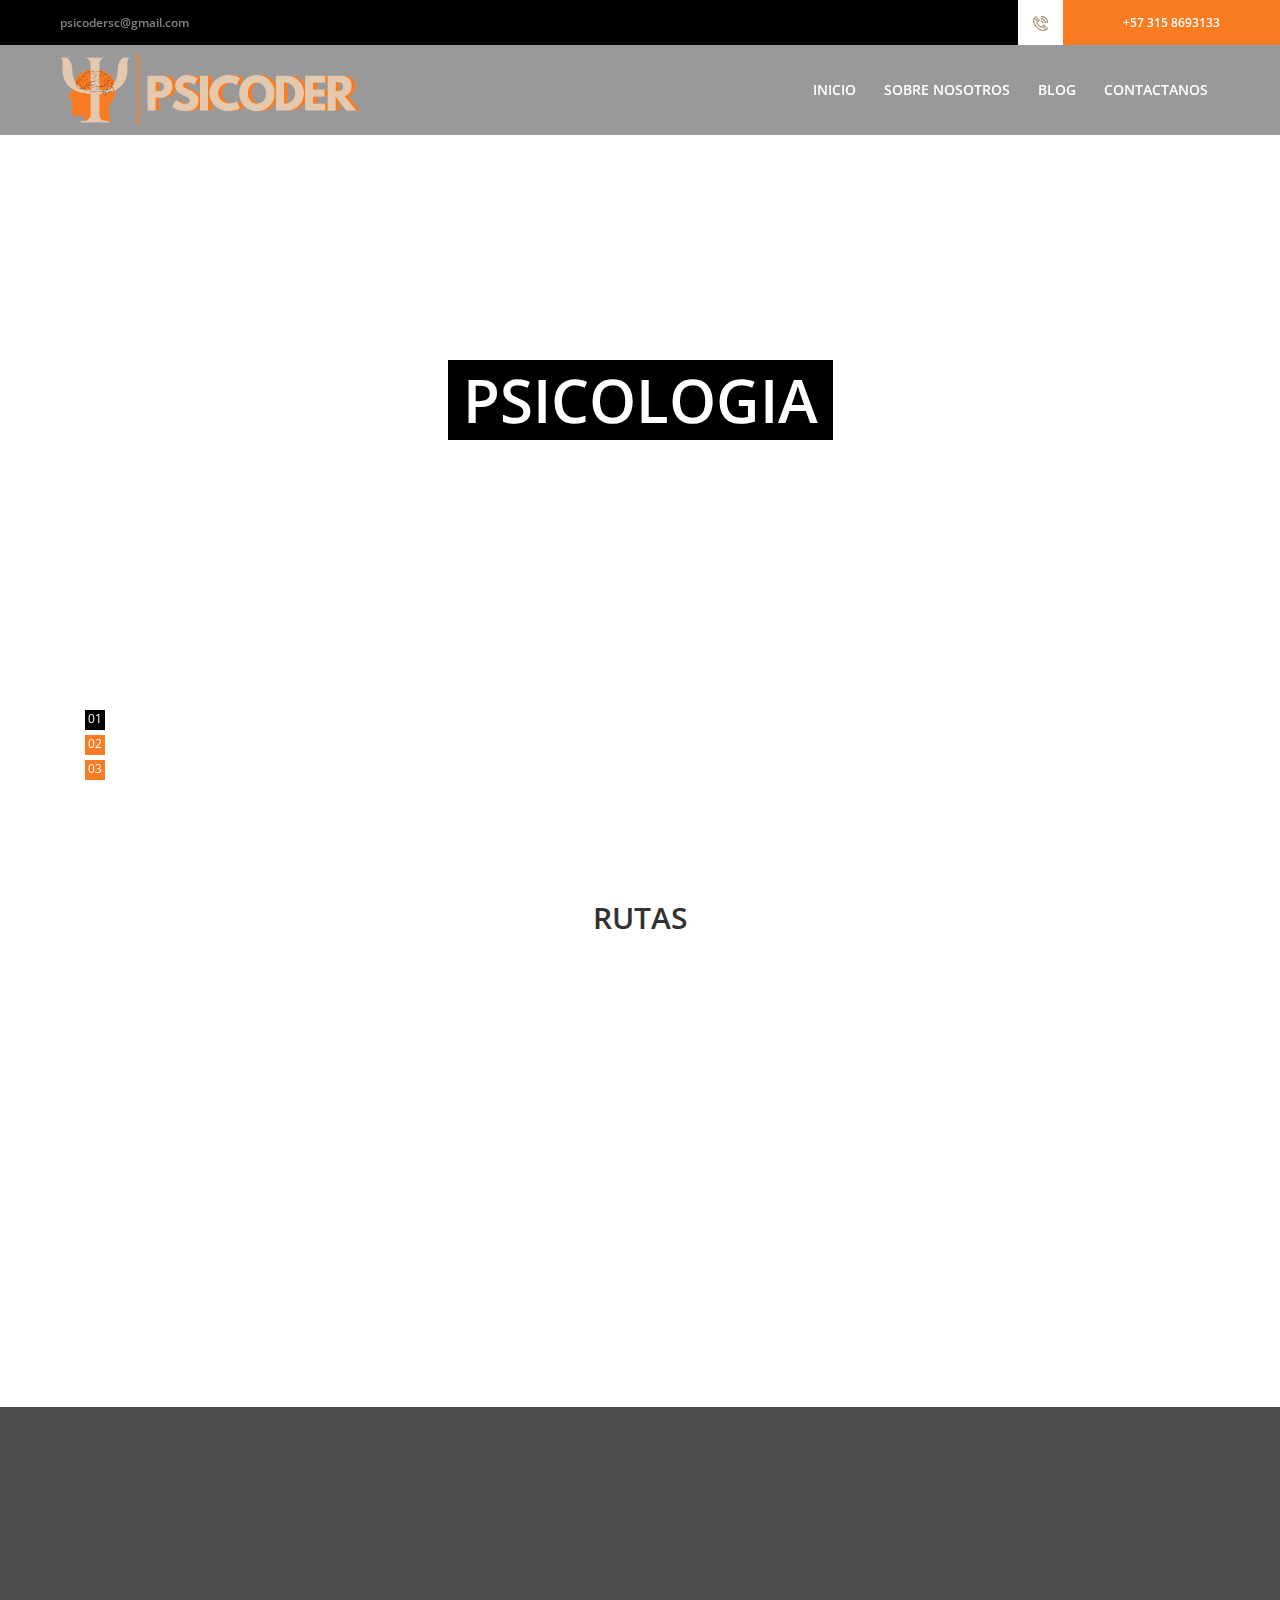
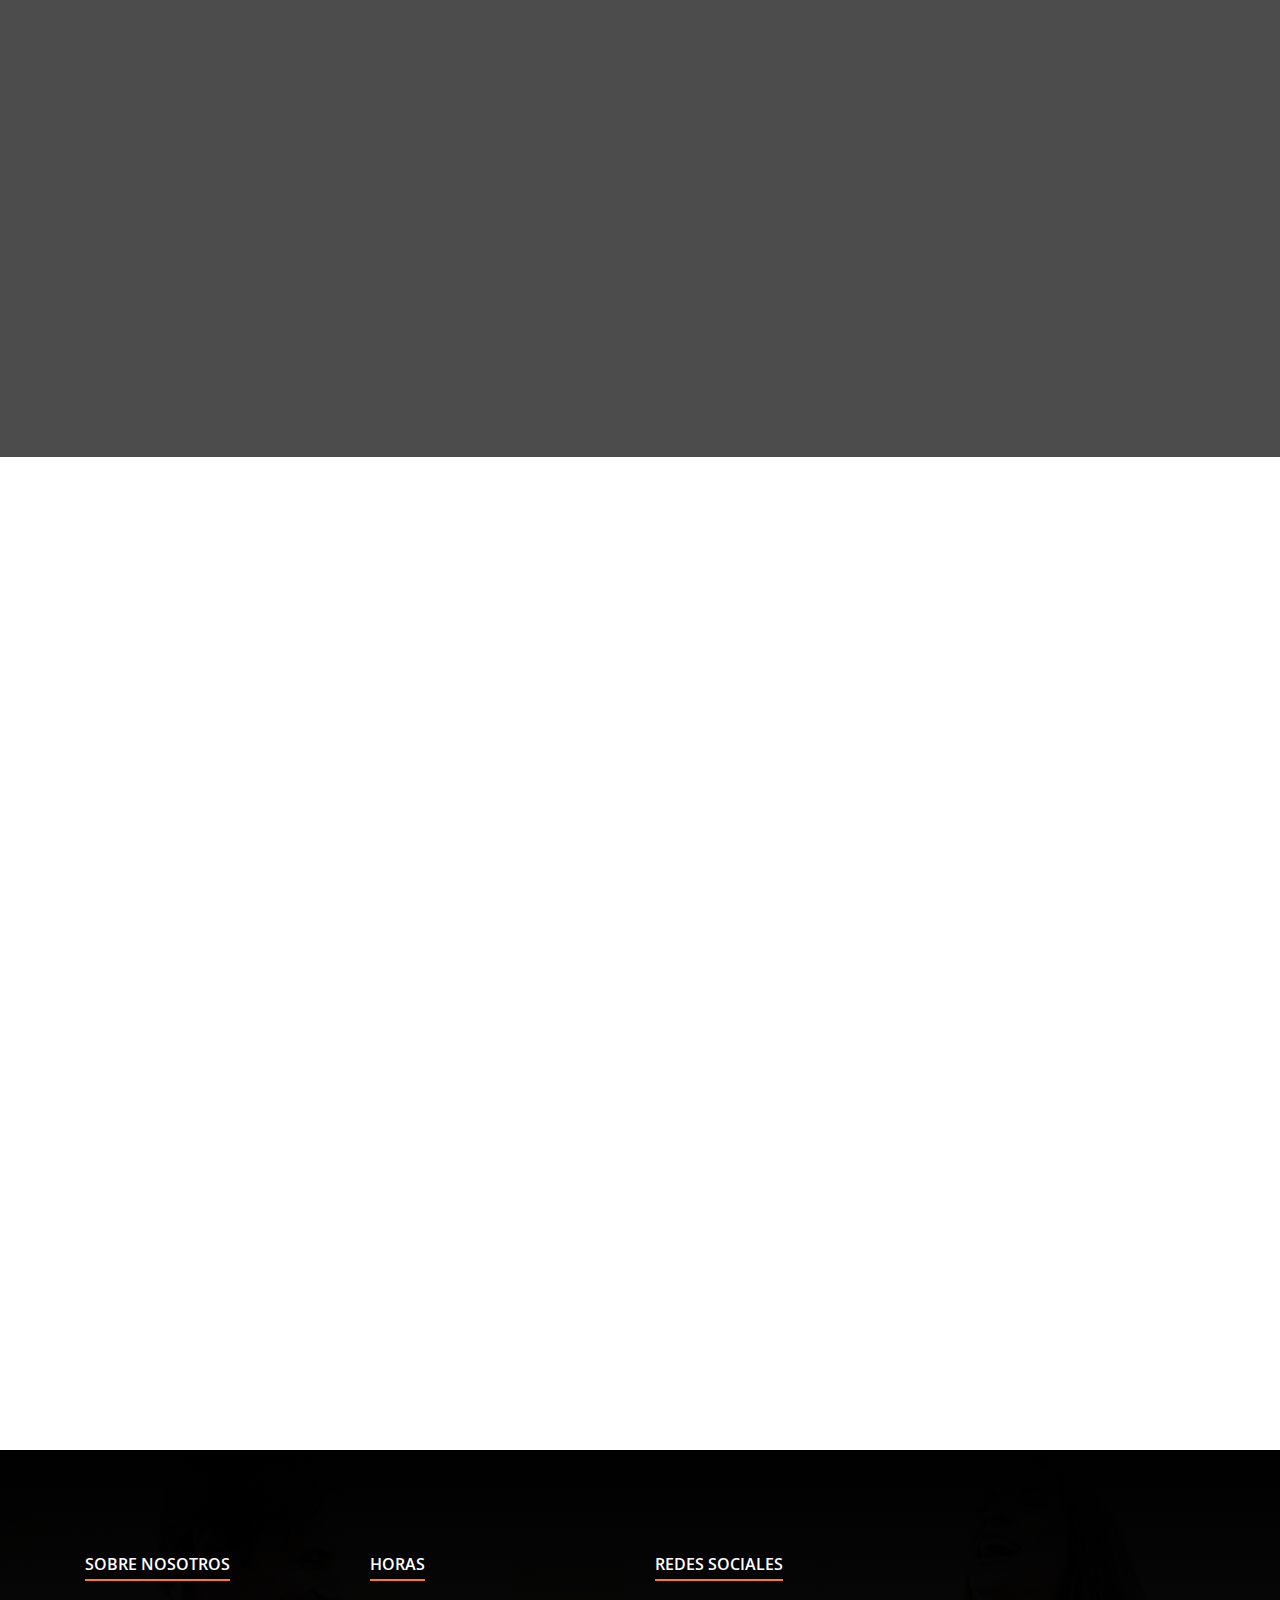
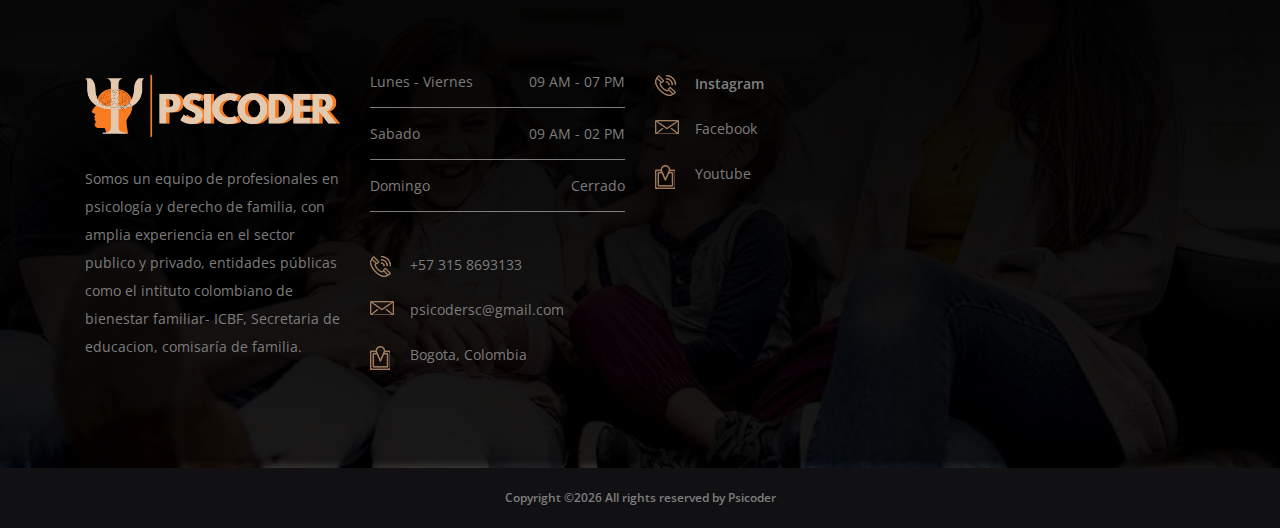
==== index.html @ b99d72e1 "3commit" ====
<!DOCTYPE html>
<html lang="en">

<head>
    <meta charset="UTF-8">
    <meta name="description" content="">
    <meta http-equiv="X-UA-Compatible" content="IE=edge">
    <meta name="viewport" content="width=device-width, initial-scale=1, shrink-to-fit=no">
    <!-- The above 4 meta tags *must* come first in the head; any other head content must come *after* these tags -->

    <!-- Title  -->
    <title>Psicoder | Home</title>

    <!-- Favicon  -->
    <link rel="icon" href="img/core-img/favicon.ico">

    <!-- Style CSS -->
    <link rel="stylesheet" href="style.css">

</head>

<body >
    <!-- Preloader -->
    <div id="preloader">
        <div class="south-load"></div>
    </div>

    <!-- ##### Header Area Start ##### -->
    <header class="header-area">

        <!-- Top Header Area -->
        <div class="top-header-area">
            <div class="h-100 d-md-flex justify-content-between align-items-center">
                <div class="email-address">
                    <a href="mailto:psicodersc@gmail.com">psicodersc@gmail.com</a>
                </div>
                <div class="phone-number d-flex">
                    <div class="icon">
                        <img src="img/icons/phone-call.png" alt="">
                    </div>
                    <div class="number">
                        <a href="tel:+57 315 8693133 ">+57 315 8693133 </a>
                    </div>
                </div>
            </div>
        </div>

        <!-- Main Header Area -->
        <div class="main-header-area" id="stickyHeader">
            <div class="classy-nav-container breakpoint-off">
                <!-- Classy Menu -->
                <nav class="classy-navbar justify-content-between" id="southNav">

                    <!-- Logo -->
                    <a class="nav-brand" href="index.html"><img src="img/core-img/logo.png" width="300" height="300" alt=""></a>
               
                    <!-- Navbar Toggler -->
                    <div class="classy-navbar-toggler">
                        <span class="navbarToggler"><span></span><span></span><span></span></span>
                    </div>

                    <!-- Menu -->
                    <div class="classy-menu">

                        <!-- close btn -->
                        <div class="classycloseIcon">
                            <div class="cross-wrap"><span class="top"></span><span class="bottom"></span></div>
                        </div>

                        <!-- Nav Start -->
                        <div class="classynav">
                            <ul>
                                <li><a href="index.html">Inicio</a></li>
                             <!--   <li><a href="#">Pages</a>
                                    <ul class="dropdown">
                                        <li><a href="index.html">Home</a></li>
                                        <li><a href="about-us.html">About Us</a></li>
                                        <li><a href="#">Listings</a>
                                            <ul class="dropdown">
                                                <li><a href="listings.html">Listings</a></li>
                                                <li><a href="single-listings.html">Single Listings</a></li>
                                            </ul>
                                        </li>
                                        <li><a href="#">Blog</a>
                                            <ul class="dropdown">
                                                <li><a href="blog.html">Blog</a></li>
                                                <li><a href="single-blog.html">Single Blog</a></li>
                                            </ul>
                                        </li>
                                        <li><a href="contact.html">Contact</a></li>
                                        <li><a href="elements.html">Elements</a></li>
                                    </ul>
                                </li>-->
                                <li><a href="about-us.html">Sobre Nosotros</a></li>
                               
                                <li><a href="blog.html">Blog</a></li>
                             <!-- <li><a href="#">Mega Menu</a>
                                    <div class="megamenu">
                                        <ul class="single-mega cn-col-4">
                                            <li class="title">Headline 1</li>
                                            <li><a href="#">Mega Menu Item 1</a></li>
                                            <li><a href="#">Mega Menu Item 2</a></li>
                                            <li><a href="#">Mega Menu Item 3</a></li>
                                            <li><a href="#">Mega Menu Item 4</a></li>
                                            <li><a href="#">Mega Menu Item 5</a></li>
                                        </ul>
                                        <ul class="single-mega cn-col-4">
                                            <li class="title">Headline 2</li>
                                            <li><a href="#">Mega Menu Item 1</a></li>
                                            <li><a href="#">Mega Menu Item 2</a></li>
                                            <li><a href="#">Mega Menu Item 3</a></li>
                                            <li><a href="#">Mega Menu Item 4</a></li>
                                            <li><a href="#">Mega Menu Item 5</a></li>
                                        </ul>
                                        <ul class="single-mega cn-col-4">
                                            <li class="title">Headline 3</li>
                                            <li><a href="#">Mega Menu Item 1</a></li>
                                            <li><a href="#">Mega Menu Item 2</a></li>
                                            <li><a href="#">Mega Menu Item 3</a></li>
                                            <li><a href="#">Mega Menu Item 4</a></li>
                                            <li><a href="#">Mega Menu Item 5</a></li>
                                        </ul>
                                        <ul class="single-mega cn-col-4">
                                            <li class="title">Headline 4</li>
                                            <li><a href="#">Mega Menu Item 1</a></li>
                                            <li><a href="#">Mega Menu Item 2</a></li>
                                            <li><a href="#">Mega Menu Item 3</a></li>
                                            <li><a href="#">Mega Menu Item 4</a></li>
                                            <li><a href="#">Mega Menu Item 5</a></li>
                                        </ul>
                                    </div>
                                </li>-->
                                <li><a href="contact.html">Contactanos</a></li>
                                
           
                            </ul>

                          
    </header>
    <!-- ##### Header Area End ##### -->

    <!-- ##### Hero Area Start ##### -->
    <section class="hero-area">
        <div class="hero-slides owl-carousel">
            <!-- Single Hero Slide -->
            <div class="single-hero-slide bg-img" style="background-image: url(img/bg-img/hero1.JPG);">
                <div class="container h-100">
                    <div class="row h-100 align-items-center">
                        <div class="col-12">
                            <div class="hero-slides-content">
                                <h2 data-animation="fadeInUp" data-delay="100ms" >PSICOLOGIA</h2>
                            </div>
                        </div>
                    </div>
                </div>
            </div>
            <!-- Single Hero Slide -->
            <div class="single-hero-slide bg-img" style="background-image: url(img/bg-img/hero2.JPG);">
                <div class="container h-100">
                    <div class="row h-100 align-items-center">
                        <div class="col-12">
                            <div class="hero-slides-content">
                                <h2 data-animation="fadeInUp" data-delay="100ms">DERECHO DE FAMILIA</h2>
                            </div>
                        </div>
                    </div>
                </div>
            </div>
            <!-- Single Hero Slide -->
            <div class="single-hero-slide bg-img" style="background-image: url(img/bg-img/hero3.JPG);">
                <div class="container h-100">
                    <div class="row h-100 align-items-center">
                        <div class="col-12">
                            <div class="hero-slides-content">
                                <h2 data-animation="fadeInUp" data-delay="100ms">ORIENTACION EN RUTAS DE ATENCION Y PREVENCION DE VIOLENCIAS</h2>
                            </div>
                        </div>
                    </div>
                </div>
            </div>
        </div>
    </section>
    <!-- ##### Hero Area End ##### -->



    <!-- ##### Featured Properties Area Start ##### -->
    <section class="featured-properties-area section-padding-100-50">
  <div class="container">
    <div class="row">
      <div class="col-12">
        <div class="section-heading text-center wow fadeInUp">
          <h2>Rutas</h2>
          <p class="wow fadeInUp" data-wow-delay="450ms">La psicología entra en nuestras vidas para brindar apoyo y comprensión en momentos cruciales. A través de enfoques especializados, trabajamos para fortalecer la resiliencia emocional, promover relaciones saludables y proporcionar herramientas que empoderen a individuos y familias. Contamos con profesionales dedicados a la prevención y atención de situaciones adversas, tales como.</p>
        </div>
      </div>
    </div>
    <div class="row justify-content-center">
      <!-- Sección de Títulos e Imágenes -->
      <div class="col-md-2">
        <div class="title-with-image wow fadeInUp" data-wow-delay="500ms">
          <img src="img/bg-img/1.png" alt="Autoestima" class="img-fluid rounded-circle">
          <p class="wow fadeInUp text-center mt-3">Autoestima</p>
        </div>
      </div>

      <div class="col-md-2">
        <div class="title-with-image wow fadeInUp" data-wow-delay="600ms">
          <img src="img/bg-img/2.png" alt="Dependencia Emocional" class="img-fluid rounded-circle">
          <p class="wow fadeInUp text-center mt-3">Dependencia Emocional</p>
        </div>
      </div>

      <div class="col-md-2">
        <div class="title-with-image wow fadeInUp" data-wow-delay="700ms">
          <img src="img/bg-img/3.png" alt="Relaciones Tóxicas" class="img-fluid rounded-circle">
          <p class="wow fadeInUp text-center mt-3">Relaciones Tóxicas</p>
        </div>
      </div>

      <div class="col-md-2">
        <div class="title-with-image wow fadeInUp" data-wow-delay="800ms">
          <img src="img/bg-img/4.png" alt="Terapia Sexual y de Pareja" class="img-fluid rounded-circle">
          <p class="wow fadeInUp text-center mt-3">Terapia Sexual y de Pareja</p>
        </div>
      </div>

      <div class="col-md-2">
        <div class="title-with-image wow fadeInUp" data-wow-delay="900ms">
          <img src="img/bg-img/5.png" alt="Salud Mental y Bienestar" class="img-fluid rounded-circle">
          <p class="wow fadeInUp text-center mt-3">Salud Mental y Bienestar</p>
        </div>
      </div>
    </div>
  </div>
</section>



    <!-- ##### Featured Properties Area End ##### -->

    <!-- ##### Call To Action Area Start ##### -->
    <section class="call-to-action-area bg-fixed bg-overlay-black" style="background-image: url(img/bg-img/cta.JPG)">
        <div class="container h-100">
            <div class="row align-items-center h-100">
                <div class="col-12">
                    <div class="cta-content text-center">
                        <h2 class="wow fadeInUp" data-wow-delay="300ms">TU SALUD MENTAL Y BIENESTAR INTEGRAL NUESTRA PRIORIDAD.</h2>
                        <h6 class="wow fadeInUp" data-wow-delay="400ms">Divulgamos información sobre temas de psicología, salud mental y programas sociales que brinden apoyo a población en condicion de vulnerabilidad    
.</h6>
                        <a href="contact.html" class="btn south-btn mt-50 wow fadeInUp" data-wow-delay="500ms">Aparta tu Cita</a>
                    </div>
                </div>
            </div>
        </div>
    </section>
    
    <!-- ##### Call To Action Area End ##### -->

    <!-- ##### Testimonials Area Start ##### -->
    <section class="south-testimonials-area section-padding-100">
        <div class="container">
            <div class="row">
                <div class="col-12">
                    <div class="section-heading wow fadeInUp" data-wow-delay="250ms">
                        <h2>Historias de Transformación: Testimonios de Nuestros Clientes</h2>
                        <p>En esta sección, queremos compartir contigo algunas de las poderosas historias de transformación que hemos tenido el privilegio de presenciar en nuestro camino hacia el bienestar emocional y mental. Cada testimonio representa un viaje único, marcado por la resiliencia y la determinación de individuos que se embarcaron en un proceso de crecimiento personal y sanación con nosotros.</p>
                    </div>
                </div>
            </div>

            <div class="row">
                <div class="col-12">
                    <div class="testimonials-slides owl-carousel wow fadeInUp" data-wow-delay="500ms">

                        <!-- Single Testimonial Slide -->
                        <div class="single-testimonial-slide text-center">
                            <h5>mi superacion</h5>
                            <p>"Mi experiencia con el equipo de psicología ha sido realmente transformadora. Desde el primer día, sentí una conexión genuina y una comprensión profunda de mis desafíos. A través de las sesiones, he aprendido herramientas prácticas para gestionar mi ansiedad y mejorar mi autoestima. Gracias a su apoyo, ahora me siento más fuerte y capaz de enfrentar cualquier obstáculo que se presente en mi camino. Recomiendo encarecidamente sus servicios a cualquiera que esté buscando un cambio positivo en su vida."

</p>

                            <div class="testimonial-author-info">
                                <img src="img/blog-img/c-1.jpg" alt="">
                                <p>María Sánchez, <span>32</span></p>
                            </div>
                        </div>


                        <!-- Single Testimonial Slide -->
                        <div class="single-testimonial-slide text-center">
                            <h5>seguridad en psicoder</h5>
                            <p>"Encontré en este equipo de psicología un espacio seguro donde pude explorar mis preocupaciones más profundas. Su enfoque cálido y profesional me hizo sentir comprendido y apoyado desde el principio. A través de su orientación, he aprendido a manejar el estrés laboral y a mejorar mi comunicación en el entorno profesional. Estoy agradecido por haber tomado la decisión de buscar ayuda y por haber encontrado a un equipo tan competente y empático."</p>

                            <div class="testimonial-author-info">
                            <img src="img/blog-img/c-2.jpg" alt="">
                                <p>Daniel restrepo, <span>23</span></p>
                            </div>
                        </div>


                        <!-- Single Testimonial Slide -->
                        <div class="single-testimonial-slide text-center">
                            <h5>cambio de vida</h5>
                            <p>"Iniciar este proceso con el equipo de psicología ha sido una de las mejores decisiones que he tomado en mi vida. Me sentí escuchada y comprendida desde el primer momento. A través de las sesiones, he ganado una perspectiva más clara de mis objetivos y he aprendido a gestionar mis emociones de manera más saludable. Ahora me siento más segura y preparada para enfrentar los desafíos que se avecinan en mi vida académica y personal. ¡Gracias por su increíble apoyo y orientación!"</p>

                            <div class="testimonial-author-info">
                            <img src="img/blog-img/c-3.jpg" alt="">
                                <p>Raul Gómez, <span>19</span></p>
                        </div>
                        
                    </div>
                </div>
            </div>
        </div>
    </section>
    <!-- ##### Editor Area End ##### -->

    <footer class="footer-area section-padding-100-0 bg-img gradient-background-overlay" style="background-image: url(img/bg-img/cta.jpg);">
        <!-- Main Footer Area -->
        <div class="main-footer-area">
            <div class="container">
                <div class="row">

                    <!-- Single Footer Widget -->
                    <div class="col-12 col-sm-6 col-xl-3">
                        <div class="footer-widget-area mb-100">
                            <!-- Widget Title -->
                            <div class="widget-title">
                                <h6>Sobre Nosotros</h6>
                            </div>

                            <div class="footer-logo my-4">
                                <img src="img/core-img/logo.png" alt="">
                            </div>
                            <p>Somos un equipo de profesionales  en psicología y derecho de familia, con amplia experiencia en el sector publico y privado, entidades públicas como el intituto colombiano de bienestar familiar- ICBF, Secretaria de educacion, comisaría de familia.  
</p>
                        </div>
                    </div>

                    <!-- Single Footer Widget -->
                    <div class="col-12 col-sm-6 col-xl-3">
                        <div class="footer-widget-area mb-100">
                            <!-- Widget Title -->
                            <div class="widget-title">
                                <h6>Horas</h6>
                            </div>
                            <!-- Office Hours -->
                            <div class="weekly-office-hours">
                                <ul>
                                    <li class="d-flex align-items-center justify-content-between"><span>Lunes - Viernes</span> <span>09 AM - 07 PM</span></li>
                                    <li class="d-flex align-items-center justify-content-between"><span>Sabado</span> <span>09 AM - 02 PM</span></li>
                                    <li class="d-flex align-items-center justify-content-between"><span>Domingo</span> <span>Cerrado</span></li>
                                </ul>
                            </div>
                            <!-- Address -->
                            <div class="address">
                                <h6><img src="img/icons/phone-call.png" alt=""> +57 315 8693133</h6>
                                <h6><img src="img/icons/envelope.png" alt="">psicodersc@gmail.com</h6>
                                <h6><img src="img/icons/location.png" alt=""> Bogota, Colombia</h6>
                            </div>
                        </div>
                    </div>

                    

                    <!-- Single Footer Widget -->
                    <div class="col-12 col-sm-6 col-xl-3">
                        <div class="footer-widget-area mb-100">
                            <!-- Widget Title -->
                            <div class="widget-title">
                                <h6>REDES SOCIALES</h6>
                            </div>
                            <div class="address">
                            <h6>
  <a href="https://instagram.com/psicodersc?igshid=OGQ5ZDc2ODk2ZA==" target="_blank" rel="noopener noreferrer" style="color: gray; text-decoration: none;">
    <img src="img/icons/phone-call.png" alt=""> Instagram
  </a>
</h6>

                                <h6><img src="img/icons/envelope.png" alt="">Facebook</h6>
                                <h6><img src="img/icons/location.png" alt="">Youtube</h6>
                            </div>
                            </div>
                            </div>
                        </div>
                    </div>

                </div>
            </div>
        </div>

        <!-- Copywrite Text -->
        <div class="copywrite-text d-flex align-items-center justify-content-center">
            <p><!-- Link back to hashetag can't be removed. Template is licensed under CC BY 3.0. -->
Copyright &copy;<script>document.write(new Date().getFullYear());</script> All rights reserved by Psicoder
<!-- Link back to hashetag can't be removed. Template is licensed under CC BY 3.0. -->
        </div>
    </footer>
    <!-- ##### Footer Area End ##### -->

    <!-- jQuery (Necessary for All JavaScript Plugins) -->
    <script src="js/jquery/jquery-2.2.4.min.js"></script>
    <!-- Popper js -->
    <script src="js/popper.min.js"></script>
    <!-- Bootstrap js -->
    <script src="js/bootstrap.min.js"></script>
    <!-- Plugins js -->
    <script src="js/plugins.js"></script>
    <script src="js/classy-nav.min.js"></script>
    <script src="js/jquery-ui.min.js"></script>
    <!-- Active js -->
    <script src="js/active.js"></script>

</body>

</html>
---- style.css ----
/* [ -- Master Stylesheet -- ] */
/* ##################################################


################################################## */
/* ##### Index of Stylesheet #####

:: 1.0 Import Fonts 
:: 2.0 Import All CSS
:: 3.0 Base CSS
:: 4.0 Preloader Area CSS
:: 5.0 Scroll Up Area CSS
:: 6.0 Section Heading Area CSS
:: 7.0 South Button CSS
:: 8.0 Header Area CSS
:: 9.0 Welcome Area CSS
:: 10.0 Advanced Search Area
:: 11.0 Single Property Area CSS
:: 12.0 Testimonials Area CSS
:: 13.0 Editor Area CSS
:: 14.0 Call to Action CSS
:: 15.0 Footer Area CSS
:: 16.0 Breadcumb Area CSS
:: 17.0 About Us Area CSS
:: 18.0 Team Member Area CSS
:: 19.0 Listings Area CSS
:: 20.0 Blog Area CSS 
:: 21.0 Contact Area CSS
:: 22.0 Shortcode Area CSS

##### Index of Stylesheet ##### /*

/* :: 1.0 Import Fonts */
@import url("https://fonts.googleapis.com/css?family=Open+Sans:300,400,600,700");
/* :: 2.0 Import All CSS */
@import url(css/bootstrap.min.css);
@import url(css/animate.css);
@import url(css/owl.carousel.css);
@import url(css/classy-nav.min.css);
@import url(css/magnific-popup.css);
@import url(css/font-awesome.min.css);
@import url(css/themify-icons.css);
@import url(css/nice-select.css);
@import url(css/jquery-ui.min.css);
/* :: 3.0 Base CSS */
* {
  margin: 0;
  padding: 0; }

body {
  font-family: "Open Sans", sans-serif; }

h1,
h2,
h3,
h4,
h5,
h6 {
  color: #323232;
  font-weight: 600; }

p {
  color: #7d7d7d;
  font-size: 14px;
  line-height: 2;
  font-weight: 600; }

a {
  -webkit-transition-duration: 500ms;
  transition-duration: 500ms;
  text-decoration: none;
  outline: none;
  font-size: 14px;
  font-weight: 600; }
  a:hover, a:focus {
    -webkit-transition-duration: 500ms;
    transition-duration: 500ms;
    text-decoration: none;
    outline: none;
    font-size: 14px;
    font-weight: 600; }

ul,
ol {
  margin: 0; }
  ul li,
  ol li {
    list-style: none; }

img {
  height: auto;
  max-width: 100%; }

.mt-15 {
  margin-top: 15px; }

.mt-30 {
  margin-top: 30px; }

.mt-50 {
  margin-top: 50px; }

.mt-70 {
  margin-top: 70px; }

.mt-100 {
  margin-top: 100px; }

.mb-15 {
  margin-bottom: 15px; }

.mb-30 {
  margin-bottom: 30px; }

.mb-50 {
  margin-bottom: 50px; }

.ml-15 {
  margin-left: 15px; }

.ml-30 {
  margin-left: 30px; }

.mr-15 {
  margin-right: 15px; }

.mr-30 {
  margin-right: 30px; }

.mb-70 {
  margin-bottom: 70px; }

.mb-100 {
  margin-bottom: 100px; }

.bg-img {
  background-position: center center;
  background-size: cover;
  background-repeat: no-repeat; }

.bg-transparent {
  background-color: transparent; }

.bg-transparent-dark {
  background-color: #F97B22 !important; }

.bg-transparent-light {
  background-color: rgba(255, 255, 255, 0.5) !important; }

.font-bold {
  font-weight: 700; }


.font-light {
  font-weight: 300; }

.height-500 {
  height: 500px !important; }

.height-600 {
  height: 600px !important; }

.height-700 {
  height: 700px !important; }

.height-800 {
  height: 800px !important; }

.section-padding-100 {
  padding: 100px 0; }

.section-padding-50 {
  padding: 50px 0; }

.section-padding-50-0 {
  padding: 50px 0 0 0; }

.section-padding-100-70 {
  padding: 100px 0 70px; }

.section-padding-100-50 {
  padding: 100px 0 50px; }

.section-padding-100-0 {
  padding: 100px 0 0; }

.section-padding-0-100 {
  padding: 0 0 100px; }

.section-padding-100-20 {
  padding: 100px 0 20px 0; }

.bg-fixed {
  background-position: center center;
  background-attachment: fixed;
  background-size: cover; }

.bg-overlay {
  position: relative;
  z-index: 1; }
  .bg-overlay::after {
    position: absolute;
    z-index: -1;
    top: 0;
    left: 0;
    width: 100%;
    height: 100%;
    background-color: #F97B22;
    opacity: 0.7;
    content: ''; }

.bg-overlay-black {
  position: relative;
  z-index: 1; }
  .bg-overlay-black::after {
    position: absolute;
    z-index: -1;
    top: 0;
    left: 0;
    width: 100%;
    height: 100%;
    background-color: #000000;
    opacity: 0.7;
    content: ''; }

.bg-overlay-white {
  position: relative;
  z-index: -1; }
  .bg-overlay-white::after {
    position: absolute;
    z-index: -2;
    top: 0;
    left: 0;
    width: 100%;
    height: 100%;
    background-color: rgba(230, 241, 255, 0.5);
    content: ''; }

.gradient-background-overlay:before {
  content: "";
  position: absolute;
  height: 100%;
  width: 100%;
  z-index: -1;
  top: 0;
  left: 0;
  background: rgba(0, 0, 0, 0.9);
  background: -webkit-linear-gradient(top, black 0%, rgba(0, 0, 0, 0.9) 90%, rgba(0, 0, 0, 0) 100%);
  background: linear-gradient(to bottom, black 0%, rgba(0, 0, 0, 0.9) 90%, rgba(0, 0, 0, 0) 100%); }

.bg-gray {
  background-color: #f5f7f9; }

.row-reverse {
  -webkit-box-orient: horizontal;
  -webkit-box-direction: reverse;
  -ms-flex-direction: row-reverse;
  flex-direction: row-reverse; }

.align-items-stretch {
  -webkit-box-align: stretch;
  -ms-flex-align: stretch;
  -ms-grid-row-align: stretch;
  align-items: stretch; }

.gradient-background-overlay {
  position: relative;
  z-index: 3; }

/* :: 4.0 Preloader Area CSS */
#preloader {
  overflow: hidden;
  height: 100%;
  left: 0;
  position: fixed;
  top: 0;
  width: 100%;
  z-index: 100000;
  background-color: #ffffff; }

.south-load {
  -webkit-animation: 1500ms linear 0s normal none infinite running south-load;
  animation: 1500ms linear 0s normal none infinite running south-load;
  background: transparent;
  border-color: #ffffff;
  border-top-color: #F97B22;
  border-left-color: #F97B22;
  border-right-color: #F97B22;
  border-radius: 50%;
  border-style: solid;
  border-width: 2px;
  height: 50px;
  left: calc(50% - 25px);
  position: relative;
  top: calc(50% - 25px);
  width: 50px;
  z-index: 9; }

@-webkit-keyframes south-load {
  0% {
    -webkit-transform: rotate(0deg);
    transform: rotate(0deg); }
  100% {
    -webkit-transform: rotate(360deg);
    transform: rotate(360deg); } }
@keyframes south-load {
  0% {
    -webkit-transform: rotate(0deg);
    transform: rotate(0deg); }
  100% {
    -webkit-transform: rotate(360deg);
    transform: rotate(360deg); } }
/* :: 5.0 Scroll Up Area CSS */
#scrollUp {
  background-color: #F97B22;
  border-radius: 50%;
  bottom: 40px;
  right: 40px;
  box-shadow: 0 0 5px 0 rgba(255, 255, 255, 0.1);
  color: #ffffff;
  font-size: 24px;
  height: 50px;
  text-align: center;
  width: 50px;
  line-height: 46px;
  -webkit-transition-duration: 500ms;
  transition-duration: 500ms; }
  #scrollUp:hover {
    background-color: #000000; }
  @media only screen and (min-width: 768px) and (max-width: 991px) {
    #scrollUp {
      bottom: 30px;
      right: 30px;
      height: 50px;
      width: 50px;
      line-height: 46px; } }
  @media only screen and (max-width: 767px) {
    #scrollUp {
      bottom: 30px;
      right: 30px;
      height: 50px;
      width: 50px;
      line-height: 46px; } }

/* :: 6.0 Section Heading Area CSS */
.section-heading {
  position: relative;
  z-index: 1;
  text-align: center;
  margin-bottom: 100px; }
  .section-heading img {
    margin-bottom: 10px; }
  .section-heading h2 {
    font-size: 30px;
    text-transform: uppercase;
    margin-bottom: 5px; }
    @media only screen and (min-width: 992px) and (max-width: 1199px) {
      .section-heading h2 {
        font-size: 24px; } }
    @media only screen and (max-width: 767px) {
      .section-heading h2 {
        font-size: 24px; } }
  .section-heading p {
    color: #F97B22;
    font-size: 14px;
    margin-bottom: 0;
    font-style: italic; }

/* :: 7.0 South Button CSS */
.south-btn {
  position: relative;
  z-index: 1;
  min-width: 170px;
  height: 50px;
  color: #ffffff;
  font-size: 14px;
  font-weight: 600;
  background-color: #F97B22;
  border-radius: 0;
  line-height: 50px;
  padding: 0 30px;
  text-transform: uppercase; }
  .south-btn.active, .south-btn:hover, .south-btn:focus {
    color: #ffffff;
    background-color: #000000; }
  .south-btn.btn-2 {
    border: 2px solid #F97B22;
    background-color: transparent;
    color: #F97B22;
    line-height: 46px; }
    .south-btn.btn-2:hover, .south-btn.btn-2:focus {
      color: #ffffff;
      background-color: #F97B22; }
  .south-btn.btn-3 {
    border: 2px solid #000000;
    background-color: transparent;
    color: #000000;
    line-height: 46px; }
    .south-btn.btn-3:hover, .south-btn.btn-3:focus {
      color: #ffffff;
      background-color: #000000; }

/* :: 8.0 Header Area CSS */
.dark .classynav ul li .dropdown,
.dark.classy-nav-container,
.dark .classynav ul li .megamenu,
.dark.breakpoint-on .classynav > ul > li > a,
.dark.breakpoint-on .classy-navbar .classy-menu {
  background-color: #000000; }

.header-area {
  position: absolute;
  z-index: 10000;
  width: 100%;
  height: auto;
  -webkit-transition-duration: 500ms;
  transition-duration: 500ms; }

.top-header-area {
  position: relative;
  z-index: 1;
  height: 45px;
  background-color: #000000; }
  @media only screen and (max-width: 767px) {
    .top-header-area {
      height: auto; } }
  .top-header-area .email-address {
    padding-left: 60px;
    line-height: 1; }
    @media only screen and (max-width: 767px) {
      .top-header-area .email-address {
        padding: 15px 30px; } }
    .top-header-area .email-address a {
      color: #808080;
      font-size: 12px;
      position: relative;
      z-index: 1;
      top: -2px; }
      .top-header-area .email-address a:hover, .top-header-area .email-address a:focus {
        color: #ffffff; }
  .top-header-area .phone-number {
    line-height: 1;
    background-color: #F97B22;
    height: 45px;
    margin-bottom: 0; }
    .top-header-area .phone-number .icon {
      background-color: #ffffff;
      width: 45px;
      height: 45px;
      text-align: center; }
      .top-header-area .phone-number .icon img {
        padding: 16px 0;
        max-width: 15px; }
    .top-header-area .phone-number .number a {
      padding: 0 60px;
      color: #ffffff;
      line-height: 45px;
      font-size: 12px; }

.main-header-area {
  width: 100%;
  height: 90px;
  position: relative;
  z-index: 1;
  background-color: rgba(0, 0, 0, 0.4);
  -webkit-transition-duration: 500ms;
  transition-duration: 500ms; }
  @media only screen and (min-width: 768px) and (max-width: 991px) {
    .main-header-area {
      height: 70px; } }
  @media only screen and (max-width: 767px) {
    .main-header-area {
      height: 70px; } }
  .main-header-area .classy-nav-container {
    background-color: transparent; }
  .main-header-area .classy-navbar {
    height: 90px;
    padding: .5em 60px; }
    @media only screen and (min-width: 768px) and (max-width: 991px) {
      .main-header-area .classy-navbar {
        height: 70px; } }
    @media only screen and (max-width: 767px) {
      .main-header-area .classy-navbar {
        height: 70px;
        padding: 0.5em 30px; } }
  .main-header-area .classynav ul li a {
    color: #ffffff;
    text-transform: uppercase;
    font-weight: 600; }
  .main-header-area .nav-brand {
    line-height: 1; }
    @media only screen and (min-width: 992px) and (max-width: 1199px) {
      .main-header-area .nav-brand {
        margin-right: 0; } }
  .main-header-area .classynav ul {
    -webkit-transition-duration: 500ms;
    transition-duration: 500ms; }
  .main-header-area .searchbtn {
    margin-left: 30px;
    height: 90px;
    line-height: 90px;
    background-color: transparent;
    width: 90px;
    text-align: center; }
    @media only screen and (min-width: 992px) and (max-width: 1199px) {
      .main-header-area .searchbtn {
        margin-left: 15px;
        width: 50px; } }
    @media only screen and (min-width: 768px) and (max-width: 991px) {
      .main-header-area .searchbtn {
        margin-left: 0;
        height: 50px;
        width: 100%;
        margin-top: 15px;
        line-height: 50px;
        background-color: #F97B22; } }
    @media only screen and (max-width: 767px) {
      .main-header-area .searchbtn {
        margin-left: 0;
        height: 50px;
        width: 100%;
        margin-top: 15px;
        line-height: 50px;
        background-color: #F97B22; } }
    .main-header-area .searchbtn:hover {
      background-color: #F97B22; }
  .main-header-area .south-search-form {
    position: relative;
    z-index: 1;
    display: none;
    -webkit-transition-duration: 500ms;
    transition-duration: 500ms; }
    .main-header-area .south-search-form input {
      width: 650px;
      height: 50px;
      background-color: transparent;
      border: 1px solid rgba(255, 255, 255, 0.2);
      color: #ffffff;
      border-radius: 100px;
      padding: 0 30px;
      font-size: 14px; }
      @media only screen and (min-width: 992px) and (max-width: 1199px) {
        .main-header-area .south-search-form input {
          width: 550px; } }
      @media only screen and (min-width: 768px) and (max-width: 991px) {
        .main-header-area .south-search-form input {
          width: calc(100% - 30px);
          margin: 0 15px; } }
      @media only screen and (max-width: 767px) {
        .main-header-area .south-search-form input {
          width: calc(100% - 30px);
          margin: 0 15px; } }
    .main-header-area .south-search-form button {
      position: absolute;
      top: 0;
      right: 15px;
      height: 50px;
      background-color: transparent;
      color: rgba(255, 255, 255, 0.5);
      border: none;
      cursor: pointer;
      width: 50px;
      outline: none;
      -webkit-transition-duration: 500ms;
      transition-duration: 500ms; }
      .main-header-area .south-search-form button:hover {
        color: #ffffff; }

.search-close .searchbtn {
  background-color: #F97B22; }
.search-close .classynav ul {
  display: none; }
.search-close .south-search-form {
  display: block; }

.is-sticky .main-header-area {
  width: 100%;
  z-index: 10000 !important;
  height: 90px;
  box-shadow: 0 10px 10px 0 rgba(0, 0, 0, 0.2);
  background-color: #000000; }
  @media only screen and (min-width: 768px) and (max-width: 991px) {
    .is-sticky .main-header-area {
      height: 70px; } }
  @media only screen and (max-width: 767px) {
    .is-sticky .main-header-area {
      height: 70px; } }

/* :: 9.0 Welcome Area CSS */
.single-hero-slide {
  position: relative;
  z-index: 1;
  width: 100%;
  height: 800px; }
  @media only screen and (min-width: 992px) and (max-width: 1199px) {
    .single-hero-slide {
      height: 700px; } }
  @media only screen and (min-width: 768px) and (max-width: 991px) {
    .single-hero-slide {
      height: 650px; } }
  @media only screen and (max-width: 767px) {
    .single-hero-slide {
      height: 550px; } }

.hero-slides-content {
  text-align: center; }
  .hero-slides-content h2 {
    color: #ffffff;
    font-size: 60px;
    margin-bottom: 0;
    padding: 10px 15px;
    text-transform: uppercase;
    background-color: #000000;
    line-height: 1;
    display: inline-block; }
    @media only screen and (min-width: 768px) and (max-width: 991px) {
      .hero-slides-content h2 {
        font-size: 40px; } }
    @media only screen and (max-width: 767px) {
      .hero-slides-content h2 {
        font-size: 16px; } }
    @media only screen and (min-width: 480px) and (max-width: 767px) {
      .hero-slides-content h2 {
        font-size: 24px; } }

.hero-area .owl-prev,
.hero-area .owl-next {
  width: 38px;
  height: 38px;
  position: absolute;
  top: 50%;
  line-height: 36px;
  text-align: center;
  color: #ffffff;
  left: 70px;
  margin-top: -19px;
  opacity: 0;
  -webkit-transition-duration: 500ms;
  transition-duration: 500ms;
  background-color: #F97B22;
  font-size: 16px; }
  @media only screen and (max-width: 767px) {
    .hero-area .owl-prev,
    .hero-area .owl-next {
      left: 30px; } }
  .hero-area .owl-prev:hover,
  .hero-area .owl-next:hover {
    background-color: #000000; }
.hero-area .owl-next {
  left: auto;
  right: 70px; }
  @media only screen and (max-width: 767px) {
    .hero-area .owl-next {
      left: auto;
      right: 30px; } }
.hero-area:hover .owl-prev, .hero-area:hover .owl-next {
  opacity: 1; }
.hero-area .owl-dots {
  width: 1110px;
  position: absolute;
  bottom: 15px;
  left: 50%;
  -webkit-transform: translateX(-50%);
  transform: translateX(-50%); }
  @media only screen and (min-width: 992px) and (max-width: 1199px) {
    .hero-area .owl-dots {
      width: calc(100% - 6%);
      left: 5%;
      -webkit-transform: translateX(0%);
      transform: translateX(0%); } }
  @media only screen and (min-width: 768px) and (max-width: 991px) {
    .hero-area .owl-dots {
      width: calc(100% - 6%);
      left: 5%;
      -webkit-transform: translateX(0%);
      transform: translateX(0%); } }
  @media only screen and (max-width: 767px) {
    .hero-area .owl-dots {
      width: calc(100% - 30px);
      left: 20px;
      -webkit-transform: translateX(0%);
      transform: translateX(0%); } }
.hero-area .owl-dot {
  display: block;
  width: 20px;
  height: 20px;
  background-color: #F97B22;
  font-size: 12px;
  color: #ffffff;
  text-align: center;
  margin-bottom: 5px; }
  .hero-area .owl-dot.active {
    background-color: #000000; }

/* :: 10.0 Advanced Search Area */
.form-control {
  background-color: transparent;
  width: 100%;
  height: 38px;
  border-radius: 0;
  font-size: 14px;
  color: #000000;
  margin-bottom: 30px;
  font-weight: 500;
  padding: 0 15px;
  border: 1px solid #e1dddd; }
  .form-control:hover, .form-control:focus {
    background-color: transparent;
    box-shadow: none;
    border: 1px solid #e1dddd; }

.nice-select {
  line-height: 34px; }
  .nice-select .list {
    left: 0 !important;
    right: 0 !important;
    border-radius: 0; }

.south-search-area {
  position: relative;
  z-index: 1; }
  .south-search-area .advanced-search-form {
    position: relative;
    z-index: 1;
    padding: 30px 50px;
    border: 1px solid #e1dddd;
    box-shadow: 0 5px 30px rgba(0, 0, 0, 0.15); }
    @media only screen and (max-width: 767px) {
      .south-search-area .advanced-search-form {
        padding: 30px 20px; } }
    .south-search-area .advanced-search-form .search-title {
      position: absolute;
      width: 260px;
      height: 45px;
      background-color: #F97B22;
      top: -46px;
      left: 50%;
      -webkit-transform: translateX(-50%);
      transform: translateX(-50%);
      padding: 0 40px;
      text-align: center; }
      @media only screen and (max-width: 767px) {
        .south-search-area .advanced-search-form .search-title {
          width: 210px;
          padding: 0 15px; } }
      .south-search-area .advanced-search-form .search-title p {
        margin-bottom: 0;
        color: #ffffff;
        text-transform: uppercase;
        line-height: 45px;
        font-weight: 600; }
    .south-search-area .advanced-search-form .slider-range {
      flex: 0 0 50%;
      min-width: 50%;
      margin-bottom: 30px; }
      @media only screen and (max-width: 767px) {
        .south-search-area .advanced-search-form .slider-range {
          margin-bottom: 50px; } }
      .south-search-area .advanced-search-form .slider-range:first-child {
        padding-right: 15px; }
      .south-search-area .advanced-search-form .slider-range:last-child {
        padding-left: 15px; }
    .south-search-area .advanced-search-form .ui-widget.ui-widget-content {
      border: none;
      height: 4px; }
    .south-search-area .advanced-search-form .ui-widget-content {
      background: #F97B22; }
    .south-search-area .advanced-search-form .ui-slider-horizontal {
      height: 4px;
      background: #F97B22; }
    .south-search-area .advanced-search-form .ui-corner-all,
    .south-search-area .advanced-search-form .ui-corner-bottom,
    .south-search-area .advanced-search-form .ui-corner-right,
    .south-search-area .advanced-search-form .ui-corner-br {
      border-bottom-right-radius: 0; }
    .south-search-area .advanced-search-form .ui-corner-all,
    .south-search-area .advanced-search-form .ui-corner-bottom,
    .south-search-area .advanced-search-form .ui-corner-left,
    .south-search-area .advanced-search-form .ui-corner-bl {
      border-bottom-left-radius: 0; }
    .south-search-area .advanced-search-form .ui-corner-all,
    .south-search-area .advanced-search-form .ui-corner-top,
    .south-search-area .advanced-search-form .ui-corner-right,
    .south-search-area .advanced-search-form .ui-corner-tr {
      border-top-right-radius: 0; }
    .south-search-area .advanced-search-form .ui-corner-all,
    .south-search-area .advanced-search-form .ui-corner-top,
    .south-search-area .advanced-search-form .ui-corner-left,
    .south-search-area .advanced-search-form .ui-corner-tl {
      border-top-left-radius: 0; }
    .south-search-area .advanced-search-form .ui-state-default,
    .south-search-area .advanced-search-form .ui-widget-content .ui-state-default,
    .south-search-area .advanced-search-form .ui-widget-header .ui-state-default,
    .south-search-area .advanced-search-form .ui-button,
    .south-search-area .advanced-search-form html .ui-button.ui-state-disabled:hover,
    .south-search-area .advanced-search-form html .ui-button.ui-state-disabled:active {
      border: none;
      background: #F97B22;
      margin-top: -3px; }
    .south-search-area .advanced-search-form .range {
      font-size: 12px;
      margin-top: 15px;
      font-weight: 600; }
      @media only screen and (max-width: 767px) {
        .south-search-area .advanced-search-form .range {
          font-size: 10px; } }
    .south-search-area .advanced-search-form .more-filter a {
      text-transform: uppercase;
      font-size: 12px;
      color: #323232; }
      .south-search-area .advanced-search-form .more-filter a:hover {
        color: #F97B22; }
    .south-search-area .advanced-search-form .search-form-second-steps {
      display: none; }

/* :: 11.0 Single Property Area CSS */
.single-featured-property {
  position: relative;
  z-index: 1;
  -webkit-transition-duration: 500ms;
  transition-duration: 500ms;
  overflow: hidden; }
  .single-featured-property .property-thumb {
    position: relative;
    z-index: 1; }
    .single-featured-property .property-thumb .tag span {
      height: 35px;
      padding: 0 20px;
      background-color: #F97B22;
      color: #ffffff;
      text-transform: uppercase;
      font-size: 12px;
      font-weight: 600;
      display: inline-block;
      line-height: 35px;
      position: absolute;
      top: 20px;
      left: 20px;
      z-index: 10;
      -webkit-transition-duration: 500ms;
      transition-duration: 500ms; }
    .single-featured-property .property-thumb .list-price p {
      background-color: #ffffff;
      padding: 10px 20px;
      color: #F97B22;
      font-size: 24px;
      font-weight: 600;
      display: inline-block;
      position: absolute;
      bottom: 20px;
      left: 20px;
      z-index: 10;
      margin-bottom: 0;
      line-height: 1;
      -webkit-transition-duration: 500ms;
      transition-duration: 500ms; }
  .single-featured-property .property-content {
    padding: 30px;
    border: 1px solid #e1dddd; }
    .single-featured-property .property-content h5 {
      font-size: 18px; }
    .single-featured-property .property-content p {
      margin-bottom: 30px; }
    .single-featured-property .property-content .location {
      color: #F97B22;
      margin-bottom: 25px;
      font-size: 14px;
      font-weight: 600; }
      .single-featured-property .property-content .location img {
        margin-right: 10px;
        display: inline-block !important;
        width: auto !important; }
    .single-featured-property .property-content .property-meta-data span {
      font-size: 12px;
      font-weight: 600;
      margin-left: 5px;
      color: #838383; }
    .single-featured-property .property-content .property-meta-data img {
      margin-right: 10px;
      display: inline-block !important;
      width: auto !important; }
      @media only screen and (max-width: 767px) {
        .single-featured-property .property-content .property-meta-data img {
          margin-right: 0; } }
  .single-featured-property:hover, .single-featured-property:focus {
    box-shadow: 0 0 50px rgba(0, 0, 0, 0.1); }
    .single-featured-property:hover .tag span, .single-featured-property:focus .tag span {
      background-color: #000000;
      color: #ffffff; }
    .single-featured-property:hover .list-price p, .single-featured-property:focus .list-price p {
      background-color: #F97B22;
      color: #ffffff; }

/* :: 12.0 Testimonials Area CSS */
.testimonials-slides {
  position: relative;
  z-index: 1; }
  .testimonials-slides .single-testimonial-slide {
    position: relative;
    z-index: 1;
    -webkit-transform: scale(0.8);
    transform: scale(0.8); }
    .testimonials-slides .single-testimonial-slide h5 {
      margin-bottom: 60px;
      color: #7d7d7d; }
    .testimonials-slides .single-testimonial-slide .testimonial-author-info {
      margin-top: 50px; }
      .testimonials-slides .single-testimonial-slide .testimonial-author-info img {
        width: 50px;
        height: 50px;
        border-radius: 50%;
        margin: 0 auto 20px; }
      .testimonials-slides .single-testimonial-slide .testimonial-author-info p {
        margin-bottom: 0;
        color: #323232; }
        .testimonials-slides .single-testimonial-slide .testimonial-author-info p span {
          color: #F97B22; }
  .testimonials-slides .center .single-testimonial-slide {
    -webkit-transform: scale(1);
    transform: scale(1); }
    .testimonials-slides .center .single-testimonial-slide h5 {
      color: #000000; }
  .testimonials-slides .owl-prev,
  .testimonials-slides .owl-next {
    width: 38px;
    height: 38px;
    position: absolute;
    top: 50%;
    line-height: 40px;
    text-align: center;
    color: #ffffff;
    left: -19px;
    margin-top: -19px;
    -webkit-transition-duration: 500ms;
    transition-duration: 500ms;
    background-color: #dadada;
    font-size: 12px; }
    .testimonials-slides .owl-prev:hover,
    .testimonials-slides .owl-next:hover {
      background-color: #F97B22; }
    @media only screen and (max-width: 767px) {
      .testimonials-slides .owl-prev,
      .testimonials-slides .owl-next {
        left: 0; } }
  .testimonials-slides .owl-next {
    left: auto;
    right: -19px; }
    @media only screen and (max-width: 767px) {
      .testimonials-slides .owl-next {
        left: auto;
        right: 0; } }

/* :: 13.0 Editor Area CSS */
.south-editor-area {
  background-color: #f1f6f8;
  position: relative;
  z-index: 1; }
  @media only screen and (min-width: 768px) and (max-width: 991px) {
    .south-editor-area {
      -ms-flex-wrap: wrap;
      flex-wrap: wrap; } }
  @media only screen and (max-width: 767px) {
    .south-editor-area {
      -ms-flex-wrap: wrap;
      flex-wrap: wrap; } }
  .south-editor-area .editor-content-area,
  .south-editor-area .editor-thumbnail {
    -webkit-box-flex: 0;
    -ms-flex: 0 0 50%;
    flex: 0 0 50%;
    min-width: 50%; }
    @media only screen and (min-width: 768px) and (max-width: 991px) {
      .south-editor-area .editor-content-area,
      .south-editor-area .editor-thumbnail {
        -webkit-box-flex: 0;
        -ms-flex: 0 0 100%;
        flex: 0 0 100%;
        min-width: 100%; } }
    @media only screen and (max-width: 767px) {
      .south-editor-area .editor-content-area,
      .south-editor-area .editor-thumbnail {
        -webkit-box-flex: 0;
        -ms-flex: 0 0 100%;
        flex: 0 0 100%;
        min-width: 100%; } }
  .south-editor-area .editor-content-area {
    position: relative;
    z-index: 1;
    padding: 100px 5%; }
    .south-editor-area .editor-content-area .section-heading {
      text-align: left;
      margin-bottom: 50px; }
    .south-editor-area .editor-content-area .address {
      margin-top: 30px; }
      .south-editor-area .editor-content-area .address h6 {
        margin-bottom: 15px;
        font-size: 14px; }
        .south-editor-area .editor-content-area .address h6:last-of-type {
          margin-bottom: 0; }
        .south-editor-area .editor-content-area .address h6 img {
          margin-right: 10px; }

/* :: 14.0 Call to Action CSS */
.call-to-action-area {
  position: relative;
  z-index: 1;
  width: 100%;
  height: 650px; }
  @media only screen and (min-width: 768px) and (max-width: 991px) {
    .call-to-action-area {
      height: 500px; } }
  @media only screen and (max-width: 767px) {
    .call-to-action-area {
      height: 500px; } }
  .call-to-action-area .cta-content h2 {
    color: #ffffff;
    font-size: 48px;
    margin-bottom: 20px;
    text-transform: uppercase; }
    @media only screen and (min-width: 992px) and (max-width: 1199px) {
      .call-to-action-area .cta-content h2 {
        font-size: 40px; } }
    @media only screen and (min-width: 768px) and (max-width: 991px) {
      .call-to-action-area .cta-content h2 {
        font-size: 30px; } }
    @media only screen and (max-width: 767px) {
      .call-to-action-area .cta-content h2 {
        font-size: 24px; } }
  .call-to-action-area .cta-content h6 {
    font-size: 30px;
    font-style: italic;
    color: #ffffff; }
    @media only screen and (min-width: 992px) and (max-width: 1199px) {
      .call-to-action-area .cta-content h6 {
        font-size: 24px; } }
    @media only screen and (min-width: 768px) and (max-width: 991px) {
      .call-to-action-area .cta-content h6 {
        font-size: 18px; } }
    @media only screen and (max-width: 767px) {
      .call-to-action-area .cta-content h6 {
        font-size: 16px; } }

/* :: 15.0 Footer Area CSS */
.footer-area {
  position: relative;
  z-index: 1;
  overflow-x: hidden; }
  .footer-area .copywrite-text {
    width: 100%;
    height: 60px;
    background-color: #111113;
    padding: 0 15px; }
    .footer-area .copywrite-text p {
      margin-bottom: 0;
      font-size: 12px;
      color: #7d7d7d; }
      .footer-area .copywrite-text p a {
        font-size: 12px;
        color: #7d7d7d; }

.footer-widget-area .widget-title {
  margin-bottom: 90px; }
  .footer-widget-area .widget-title h6 {
    font-size: 16px;
    color: #ffffff;
    margin-bottom: 0;
    text-transform: uppercase;
    border-bottom: 2px solid;
    border-color: #F97B22;
    line-height: 1.8;
    display: inline-block; }
.footer-widget-area p {
  color: #7d7d7d;
  margin-bottom: 0;
  font-weight: 400; }
.footer-widget-area .weekly-office-hours ul li {
  padding: 15px 0;
  display: block;
  border-bottom: 1px solid #7d7d7d; }
  .footer-widget-area .weekly-office-hours ul li span {
    color: #7d7d7d;
    font-size: 14px;
    font-weight: 400; }
  .footer-widget-area .weekly-office-hours ul li:first-of-type {
    padding-top: 0; }
.footer-widget-area .address {
  margin-top: 40px; }
  .footer-widget-area .address h6 {
    position: relative;
    z-index: 1;
    color: #7d7d7d;
    margin-bottom: 20px;
    display: block;
    font-size: 14px;
    font-weight: 400;
    padding-left: 40px;
    line-height: 1.8; }
    .footer-widget-area .address h6 img {
      position: absolute;
      top: 4px;
      z-index: 10;
      left: 0; }
.footer-widget-area .useful-links-nav {
  -ms-flex-wrap: wrap;
  flex-wrap: wrap; }
  .footer-widget-area .useful-links-nav li {
    -webkit-box-flex: 0;
    -ms-flex: 0 0 50%;
    flex: 0 0 50%;
    min-width: 50%; }
    .footer-widget-area .useful-links-nav li a {
      padding: 15px 0;
      display: block;
      color: #7d7d7d;
      font-weight: 400; }
      .footer-widget-area .useful-links-nav li a:first-child, .footer-widget-area .useful-links-nav li a:nth-child(2) {
        padding-top: 0; }
      .footer-widget-area .useful-links-nav li a:hover, .footer-widget-area .useful-links-nav li a:focus {
        color: #F97B22; }
.footer-widget-area .featured-properties-slides {
  position: relative;
  z-index: 1; }
  .footer-widget-area .featured-properties-slides .owl-prev,
  .footer-widget-area .featured-properties-slides .owl-next {
    width: 38px;
    height: 38px;
    position: absolute;
    top: 50%;
    line-height: 40px;
    text-align: center;
    color: #ffffff;
    left: -19px;
    opacity: 0;
    visibility: hidden;
    margin-top: -19px;
    -webkit-transition-duration: 500ms;
    transition-duration: 500ms;
    background-color: #F97B22;
    font-size: 13px;
    box-shadow: 0 0 5px rgba(255, 255, 255, 0.15); }
    .footer-widget-area .featured-properties-slides .owl-prev:hover,
    .footer-widget-area .featured-properties-slides .owl-next:hover {
      background-color: #000000; }
  .footer-widget-area .featured-properties-slides .owl-next {
    left: auto;
    right: -19px; }
  .footer-widget-area .featured-properties-slides:hover .owl-prev, .footer-widget-area .featured-properties-slides:hover .owl-next {
    opacity: 1;
    visibility: visible; }

/* :: 16.0 Breadcumb Area CSS */
.breadcumb-area {
  width: 100%;
  height: 450px;
  position: relative;
  z-index: 1;
  padding-top: 130px;
  text-align: center; }
  .breadcumb-area .breadcumb-title {
    font-size: 60px;
    margin-bottom: 0;
    background-color: #000000;
    padding: 5px 20px 7px;
    line-height: 1;
    color: #ffffff;
    display: inline-block;
    text-transform: uppercase; }
    @media only screen and (min-width: 992px) and (max-width: 1199px) {
      .breadcumb-area .breadcumb-title {
        font-size: 48px; } }
    @media only screen and (min-width: 768px) and (max-width: 991px) {
      .breadcumb-area .breadcumb-title {
        font-size: 36px; } }
    @media only screen and (max-width: 767px) {
      .breadcumb-area .breadcumb-title {
        font-size: 30px; } }

/* :: 17.0 About Us Area CSS */
.about-content-wrapper {
  position: relative;
  z-index: 1;
  overflow-x: hidden; }
  @media only screen and (min-width: 768px) and (max-width: 991px) {
    .about-content-wrapper .about-content {
      margin-bottom: 100px; } }
  @media only screen and (max-width: 767px) {
    .about-content-wrapper .about-content {
      margin-bottom: 100px; } }
  .about-content-wrapper .about-content img {
    margin-bottom: 40px; }
  .about-content-wrapper .featured-properties-slides {
    position: relative;
    z-index: 1; }
    .about-content-wrapper .featured-properties-slides .owl-prev,
    .about-content-wrapper .featured-properties-slides .owl-next {
      width: 38px;
      height: 38px;
      position: absolute;
      top: 50%;
      line-height: 40px;
      text-align: center;
      color: #ffffff;
      left: -19px;
      opacity: 0;
      visibility: hidden;
      margin-top: -19px;
      -webkit-transition-duration: 500ms;
      transition-duration: 500ms;
      background-color: #F97B22;
      font-size: 13px;
      box-shadow: 0 0 5px rgba(255, 255, 255, 0.15); }
      .about-content-wrapper .featured-properties-slides .owl-prev:hover,
      .about-content-wrapper .featured-properties-slides .owl-next:hover {
        background-color: #000000; }
    .about-content-wrapper .featured-properties-slides .owl-next {
      left: auto;
      right: -19px; }
    .about-content-wrapper .featured-properties-slides:hover .owl-prev, .about-content-wrapper .featured-properties-slides:hover .owl-next {
      opacity: 1;
      visibility: visible; }

/* :: 18.0 Team Member Area CSS */
.single-team-member {
  position: relative;
  z-index: 1; }
  .single-team-member .team-member-thumb {
    margin-bottom: 40px; }
    .single-team-member .team-member-thumb img {
      width: 100%; }
  .single-team-member .team-member-info {
    text-align: center; }
    .single-team-member .team-member-info .section-heading {
      margin-bottom: 40px; }
    .single-team-member .team-member-info .address h6 {
      margin-bottom: 15px;
      font-size: 14px; }
      .single-team-member .team-member-info .address h6:last-of-type {
        margin-bottom: 0; }
      .single-team-member .team-member-info .address h6 img {
        margin-right: 10px; }

/* :: 19.0 Listings Area CSS */
.listings-content-wrapper {
  overflow-x: hidden; }

.listings-top-meta {
  position: relative;
  z-index: 100; }
  .listings-top-meta .nice-select {
    float: right;
    height: 34px;
    line-height: 34px;
    position: relative;
    z-index: 100; }
    .listings-top-meta .nice-select .list {
      position: absolute;
      z-index: 500; }
    .listings-top-meta .nice-select .option {
      min-height: 34px;
      line-height: 34px; }
  .listings-top-meta span {
    color: #323232;
    text-transform: uppercase;
    font-weight: 600;
    font-size: 14px; }
    @media only screen and (max-width: 767px) {
      .listings-top-meta span {
        font-size: 11px; } }
  .listings-top-meta .grid_view a {
    color: #323232;
    line-height: 1;
    font-size: 18px; }
    .listings-top-meta .grid_view a.active {
      color: #F97B22; }
  .listings-top-meta .list_view a {
    color: #323232;
    line-height: 1;
    font-size: 18px; }
    .listings-top-meta .list_view a.active {
      color: #F97B22; }

.single-listings-sliders {
  position: relative;
  z-index: 1; }
  .single-listings-sliders .owl-prev,
  .single-listings-sliders .owl-next {
    width: 38px;
    height: 38px;
    position: absolute;
    top: 50%;
    line-height: 40px;
    text-align: center;
    color: #ffffff;
    left: -19px;
    opacity: 0;
    visibility: hidden;
    margin-top: -19px;
    -webkit-transition-duration: 500ms;
    transition-duration: 500ms;
    background-color: #F97B22;
    font-size: 13px;
    box-shadow: 0 0 5px rgba(255, 255, 255, 0.15); }
    .single-listings-sliders .owl-prev:hover,
    .single-listings-sliders .owl-next:hover {
      background-color: #000000; }
  .single-listings-sliders .owl-next {
    left: auto;
    right: -19px; }
  .single-listings-sliders:hover .owl-prev, .single-listings-sliders:hover .owl-next {
    opacity: 1;
    visibility: visible; }

.listings-content {
  margin-top: 70px; }
  .listings-content .list-price p {
    margin-bottom: 0;
    font-size: 24px;
    font-weight: 600;
    color: #F97B22; }
  .listings-content h5 {
    font-size: 30px;
    margin-bottom: 10px; }
    @media only screen and (max-width: 767px) {
      .listings-content h5 {
        font-size: 20px; } }
  .listings-content .location {
    margin-bottom: 40px; }
    .listings-content .location img {
      margin-right: 15px; }
  .listings-content p {
    margin-bottom: 40px; }
  .listings-content .property-meta-data div {
    margin-right: 15px; }
  .listings-content .property-meta-data span {
    font-size: 12px;
    font-weight: 600;
    margin-left: 5px;
    color: #838383; }
  .listings-content .property-meta-data img {
    margin-right: 10px;
    display: inline-block !important;
    width: auto !important; }
    @media only screen and (max-width: 767px) {
      .listings-content .property-meta-data img {
        margin-right: 0; } }
  .listings-content .listings-core-features {
    padding: 70px 0;
    -ms-flex-wrap: wrap;
    flex-wrap: wrap; }
    .listings-content .listings-core-features li {
      -webkit-box-flex: 0;
      -ms-flex: 0 0 33.3333333%;
      flex: 0 0 33.3333333%;
      min-width: 33.3333333%;
      color: #323232;
      font-size: 15px;
      margin-bottom: 25px; }
      @media only screen and (max-width: 767px) {
        .listings-content .listings-core-features li {
          -webkit-box-flex: 0;
          -ms-flex: 0 0 100%;
          flex: 0 0 100%;
          min-width: 100%; } }
      .listings-content .listings-core-features li i {
        width: 27px;
        height: 27px;
        background-color: #F97B22;
        color: #ffffff;
        border-radius: 50%;
        text-align: center;
        line-height: 27px;
        font-size: 12px;
        margin-right: 10px; }
  .listings-content .listings-btn-groups a:first-child {
    margin-bottom: 15px; }
  .listings-content .listings-btn-groups .south-btn {
    min-width: 285px;
    width: 285px;
    display: block; }

.contact-realtor-wrapper {
  background-color: #f5f5f5;
  margin-top: 80px;
  position: relative;
  z-index: 1; }
  .contact-realtor-wrapper .realtor-info > img {
    width: 100%; }
  .contact-realtor-wrapper .realtor---info {
    padding: 40px 45px; }
    @media only screen and (min-width: 992px) and (max-width: 1199px) {
      .contact-realtor-wrapper .realtor---info {
        padding: 40px 30px; } }
    @media only screen and (max-width: 767px) {
      .contact-realtor-wrapper .realtor---info {
        padding: 40px 30px; } }
    .contact-realtor-wrapper .realtor---info h2 {
      font-size: 24px;
      text-transform: uppercase; }
    .contact-realtor-wrapper .realtor---info p {
      font-style: italic;
      color: #F97B22; }
    .contact-realtor-wrapper .realtor---info h6 {
      font-size: 14px; }
      .contact-realtor-wrapper .realtor---info h6 img {
        margin-right: 15px; }
  .contact-realtor-wrapper .realtor--contact-form {
    padding: 0 45px 40px; }
    @media only screen and (min-width: 992px) and (max-width: 1199px) {
      .contact-realtor-wrapper .realtor--contact-form {
        padding: 0 30px 40px; } }
    @media only screen and (max-width: 767px) {
      .contact-realtor-wrapper .realtor--contact-form {
        padding: 0 30px 40px; } }
    .contact-realtor-wrapper .realtor--contact-form .form-group {
      margin-bottom: 15px; }
    .contact-realtor-wrapper .realtor--contact-form .form-control {
      border: 1px solid #e1dddd;
      height: 45px;
      background-color: #ffffff;
      border-radius: 0;
      font-style: italic;
      font-size: 12px;
      margin-bottom: 15px; }
    .contact-realtor-wrapper .realtor--contact-form textarea.form-control {
      height: 100px;
      padding: 15px; }

.listings-maps {
  position: relative;
  z-index: 1; }
  .listings-maps #googleMap {
    width: 100%;
    height: 540px; }

/* :: 20.0 Blog Area CSS */
.single-blog-area {
  position: relative;
  z-index: 1; }
  .single-blog-area .blog-post-thumbnail {
    position: relative;
    z-index: 1; }
  .single-blog-area .post-content {
    position: relative;
    z-index: 1;
    padding: 50px 0; }
    .single-blog-area .post-content .post-date a {
      font-size: 14px;
      color: #F97B22;
      margin-bottom: 10px;
      display: block; }
    .single-blog-area .post-content .headline {
      font-size: 30px;
      color: #323232;
      display: block; }
    .single-blog-area .post-content .post-meta {
      position: relative;
      margin-bottom: 30px; }
      .single-blog-area .post-content .post-meta p {
        color: #aaa8a8;
        font-size: 12px; }
        .single-blog-area .post-content .post-meta p a {
          font-size: 12px;
          color: #aaa8a8;
          display: inline-block; }
    .single-blog-area .post-content p {
      margin-bottom: 50px; }

.search-widget-area form {
  position: relative;
  z-index: 1; }
.search-widget-area input[type=search] {
  width: 100%;
  height: 43px;
  border: 1px solid #e1dddd;
  font-size: 12px;
  font-style: italic;
  padding: 0 30px; }
.search-widget-area button[type=submit] {
  width: 50px;
  height: 43px;
  background-color: transparent;
  border: none;
  font-size: 14px;
  color: #7e7e7e;
  position: absolute;
  top: 0;
  right: 0;
  cursor: pointer; }

.south-catagories-card h5 {
  margin-bottom: 30px;
  font-size: 16px; }
.south-catagories-card ul li a {
  display: block;
  padding: 8px 0;
  color: #7d7d7d;
  font-size: 14px;
  font-weight: 400; }
  .south-catagories-card ul li a:hover, .south-catagories-card ul li a:focus {
    color: #F97B22; }

.south-blog-area {
  position: relative;
  z-index: 1;
  overflow-x: hidden; }

.blog-sidebar-area .featured-properties-slides {
  position: relative;
  z-index: 1; }
  .blog-sidebar-area .featured-properties-slides .owl-prev,
  .blog-sidebar-area .featured-properties-slides .owl-next {
    width: 38px;
    height: 38px;
    position: absolute;
    top: 50%;
    line-height: 40px;
    text-align: center;
    color: #ffffff;
    left: -19px;
    opacity: 0;
    visibility: hidden;
    margin-top: -19px;
    -webkit-transition-duration: 500ms;
    transition-duration: 500ms;
    background-color: #F97B22;
    font-size: 13px;
    box-shadow: 0 0 5px rgba(255, 255, 255, 0.15); }
    .blog-sidebar-area .featured-properties-slides .owl-prev:hover,
    .blog-sidebar-area .featured-properties-slides .owl-next:hover {
      background-color: #000000; }
  .blog-sidebar-area .featured-properties-slides .owl-next {
    left: auto;
    right: -19px; }
  .blog-sidebar-area .featured-properties-slides:hover .owl-prev, .blog-sidebar-area .featured-properties-slides:hover .owl-next {
    opacity: 1;
    visibility: visible; }

.pagination .page-item:first-child .page-link {
  margin-left: 0;
  border-top-left-radius: 0;
  border-bottom-left-radius: 0; }
.pagination .page-item:last-child .page-link {
  border-top-right-radius: 0;
  border-bottom-right-radius: 0; }
.pagination .page-item.active .page-link {
  color: #ffffff;
  background-color: #323232; }
.pagination .page-link {
  padding: 0;
  margin-left: 3px;
  line-height: 20px;
  color: #323232;
  border: none;
  width: 20px;
  height: 20px;
  background-color: #F97B22;
  font-size: 12px;
  color: #ffffff;
  text-align: center;
  margin-bottom: 5px; }
  .pagination .page-link.active {
    background-color: #000000; }
  .pagination .page-link:focus, .pagination .page-link:hover {
    color: #ffffff;
    background-color: #000000; }

.comments-area h5 {
  margin-bottom: 50px; }

.single_comment_area {
  margin-bottom: 50px; }
  .single_comment_area .comment-wrapper .comment-author {
    -webkit-box-flex: 0;
    -ms-flex: 0 0 60px;
    flex: 0 0 60px;
    min-width: 60px;
    border-radius: 50%;
    margin-right: 30px; }
    .single_comment_area .comment-wrapper .comment-author img {
      border-radius: 50%; }
    @media only screen and (max-width: 767px) {
      .single_comment_area .comment-wrapper .comment-author {
        margin-right: 10px; } }
  .single_comment_area .comment-wrapper .comment-content .comment-meta a {
    display: inline-block;
    color: #323232;
    font-size: 12px;
    margin-bottom: 15px;
    text-transform: uppercase; }
    .single_comment_area .comment-wrapper .comment-content .comment-meta a:hover {
      color: #F97B22; }
  .single_comment_area .comment-wrapper .comment-content p {
    font-size: 13px;
    margin-bottom: 0; }
  .single_comment_area .children {
    margin-top: 50px;
    padding-left: 90px; }
    @media only screen and (max-width: 767px) {
      .single_comment_area .children {
        padding-left: 30px; } }

.leave-comment-area .comment-form h5,
.leave-comment-area .contact-form h5,
.south-contact-area .comment-form h5,
.south-contact-area .contact-form h5 {
  margin-bottom: 50px; }
.leave-comment-area .comment-form .form-group,
.leave-comment-area .contact-form .form-group,
.south-contact-area .comment-form .form-group,
.south-contact-area .contact-form .form-group {
  margin-bottom: 10px; }
.leave-comment-area .comment-form .form-control,
.leave-comment-area .contact-form .form-control,
.south-contact-area .comment-form .form-control,
.south-contact-area .contact-form .form-control {
  width: 100%;
  height: 43px;
  background-color: transparent;
  padding: 15px;
  border: 1px solid #e1dddd;
  font-size: 12px;
  font-style: italic;
  margin-bottom: 0 !important; }
.leave-comment-area .comment-form textarea.form-control,
.leave-comment-area .contact-form textarea.form-control,
.south-contact-area .comment-form textarea.form-control,
.south-contact-area .contact-form textarea.form-control {
  height: 200px !important; }
.leave-comment-area .comment-form button[type=submit],
.leave-comment-area .contact-form button[type=submit],
.south-contact-area .comment-form button[type=submit],
.south-contact-area .contact-form button[type=submit] {
  margin-top: 40px; }
@media only screen and (min-width: 768px) and (max-width: 991px) {
  .leave-comment-area .comment-form,
  .leave-comment-area .contact-form,
  .south-contact-area .comment-form,
  .south-contact-area .contact-form {
    margin-bottom: 100px; } }
@media only screen and (max-width: 767px) {
  .leave-comment-area .comment-form,
  .leave-comment-area .contact-form,
  .south-contact-area .comment-form,
  .south-contact-area .contact-form {
    margin-bottom: 100px; } }

/* :: 21.0 Contact Area CSS */
.contact-heading {
  margin-bottom: 90px; }
  .contact-heading h6 {
    border-bottom: 2px solid #F97B22;
    display: inline-block;
    padding: 5px 0;
    text-transform: uppercase; }

.content-sidebar .weekly-office-hours ul li {
  padding: 15px 0;
  display: block;
  border-bottom: 1px solid #f8f7f7; }
  .content-sidebar .weekly-office-hours ul li span {
    color: #7d7d7d;
    font-size: 14px;
    font-weight: 400; }
  .content-sidebar .weekly-office-hours ul li:first-of-type {
    padding-top: 0; }
.content-sidebar .address {
  margin-top: 40px; }
  .content-sidebar .address h6 {
    position: relative;
    z-index: 1;
    color: #7d7d7d;
    margin-bottom: 20px;
    display: block;
    font-size: 14px;
    padding-left: 40px;
    line-height: 1.8; }
    .content-sidebar .address h6 img {
      position: absolute;
      top: 4px;
      z-index: 10;
      left: 0; }

.googleMap {
  width: 100%;
  height: 540px; }

/* :: 22.0 Shortcode Area CSS */
.elements-title h2 {
  text-transform: uppercase;
  font-size: 30px;
  margin-bottom: 100px; }

/* Accordians */
.single-accordion.panel {
  background-color: #ffffff;
  border: 0 solid transparent;
  border-radius: 4px;
  box-shadow: 0 0 0 transparent;
  margin-bottom: 15px; }
.single-accordion:last-of-type {
  margin-bottom: 0; }
.single-accordion h6 {
  margin-bottom: 0;
  text-transform: uppercase; }
  .single-accordion h6 a {
    background-color: #F97B22;
    border-radius: 0;
    color: #ffffff;
    display: block;
    margin: 0;
    padding: 15px 60px 15px 15px;
    position: relative;
    font-size: 14px;
    text-transform: capitalize;
    font-weight: 500;
    border: 2px solid transparent; }
    .single-accordion h6 a span {
      font-size: 10px;
      position: absolute;
      right: 20px;
      text-align: center;
      top: 18px; }
      .single-accordion h6 a span.accor-open {
        opacity: 0;
        -ms-filter: "progid:DXImageTransform.Microsoft.Alpha(Opacity=0)";
        filter: alpha(opacity=0); }
    .single-accordion h6 a.collapsed {
      border: 2px solid #F97B22;
      background-color: transparent;
      color: #000000; }
      .single-accordion h6 a.collapsed span.accor-close {
        opacity: 0;
        -ms-filter: "progid:DXImageTransform.Microsoft.Alpha(Opacity=0)";
        filter: alpha(opacity=0); }
      .single-accordion h6 a.collapsed span.accor-open {
        opacity: 1;
        -ms-filter: "progid:DXImageTransform.Microsoft.Alpha(Opacity=100)";
        filter: alpha(opacity=100); }
.single-accordion .accordion-content {
  border-top: 0 solid transparent;
  box-shadow: none; }
  .single-accordion .accordion-content p {
    padding: 20px 15px 5px;
    margin-bottom: 0; }

/* Tabs CSS*/
.south-tabs-content {
  position: relative;
  z-index: 1; }
  .south-tabs-content .nav-tabs {
    border-bottom: none;
    margin-bottom: 50px; }
    .south-tabs-content .nav-tabs .nav-link {
      border: 2px solid #F97B22;
      padding: 0 30px;
      height: 45px;
      line-height: 41px;
      color: #000000;
      margin: 0 2px;
      border-radius: 0; }
      @media only screen and (min-width: 992px) and (max-width: 1199px) {
        .south-tabs-content .nav-tabs .nav-link {
          padding: 0 10px; } }
      .south-tabs-content .nav-tabs .nav-link.active {
        background-color: #F97B22;
        color: #ffffff; }
  .south-tabs-content .tab-content h6 {
    font-size: 18px; }

/* Loaders CSS */
.single-pie-bar {
  position: relative;
  z-index: 1; }
  .single-pie-bar h5 {
    font-size: 14px;
    margin-top: 15px;
    margin-bottom: 0; }

/* Cool Facts CSS */
.single-cool-fact-area h2 {
  font-size: 60px;
  margin: 15px 0;
  color: #F97B22; }
.single-cool-fact-area h6 {
  margin-bottom: 0;
  color: #7d7d7d; }


/*# sourceMappingURL=style.css.map */
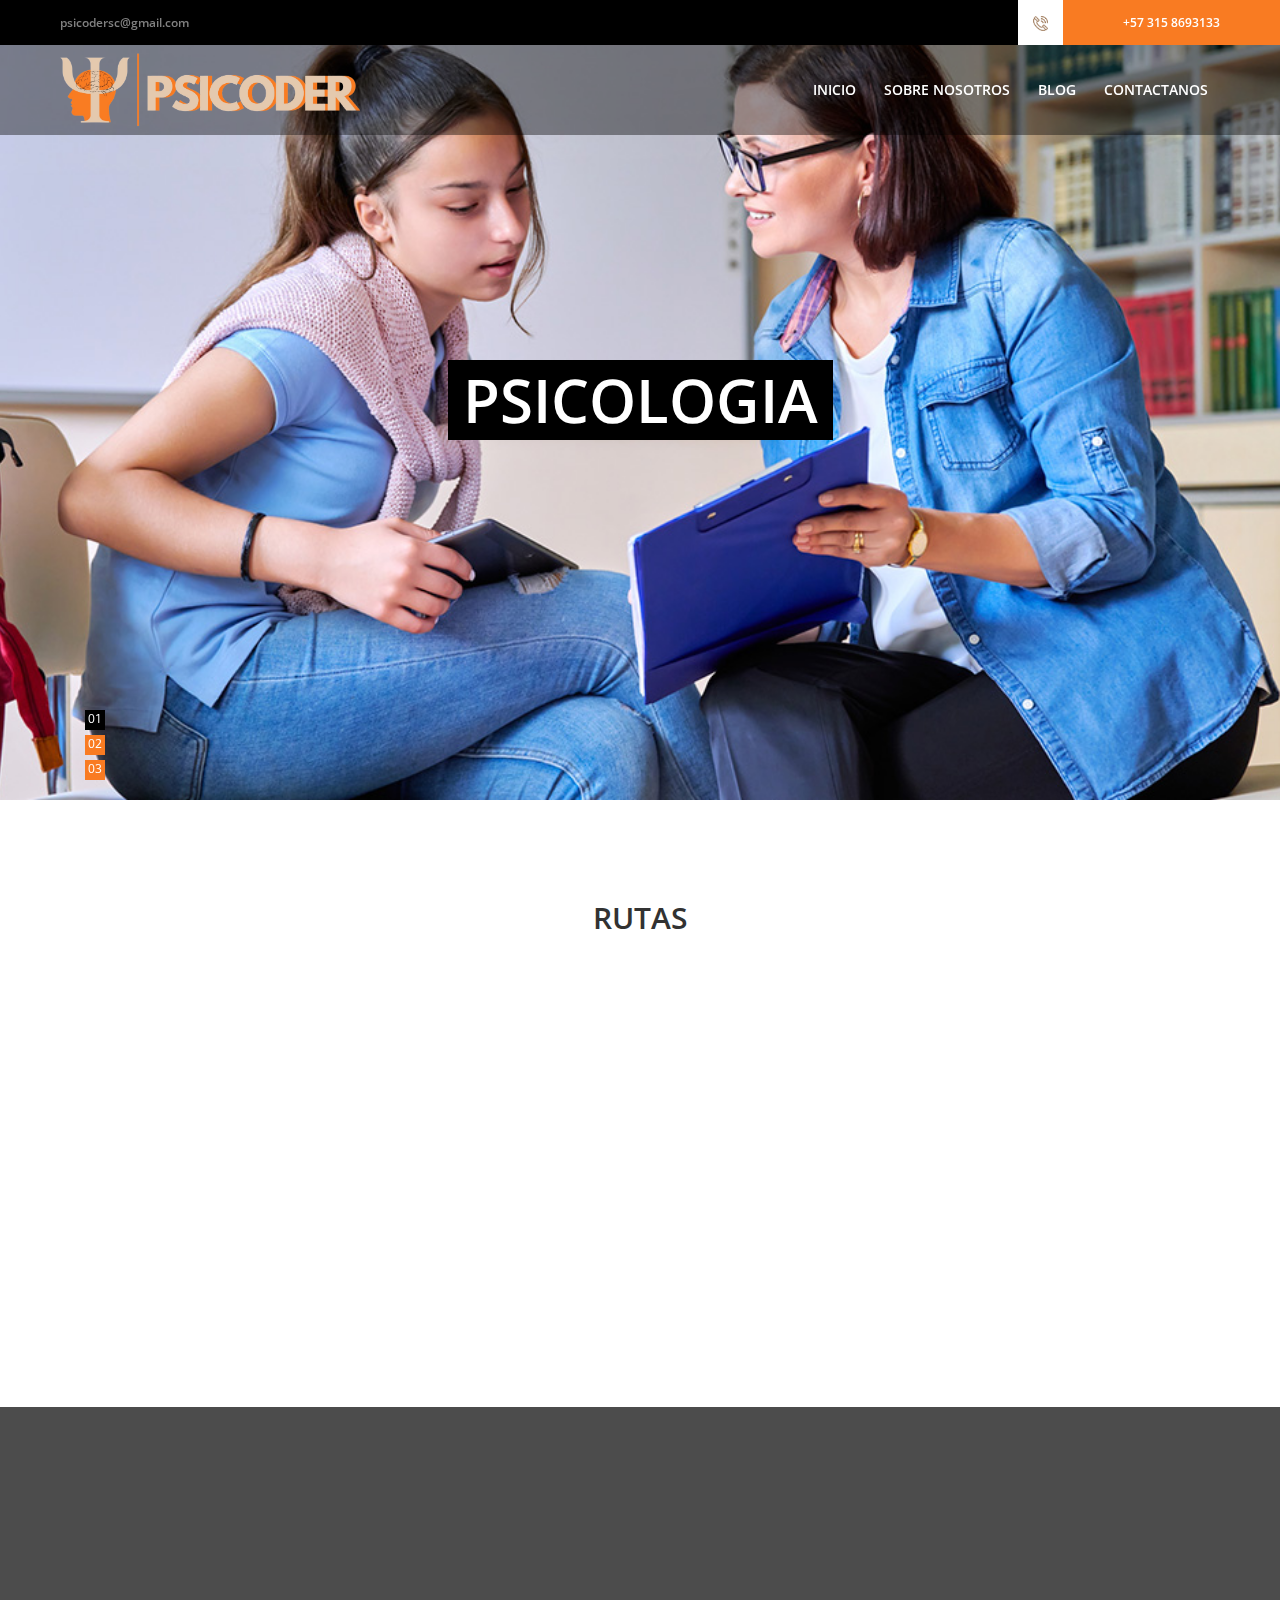
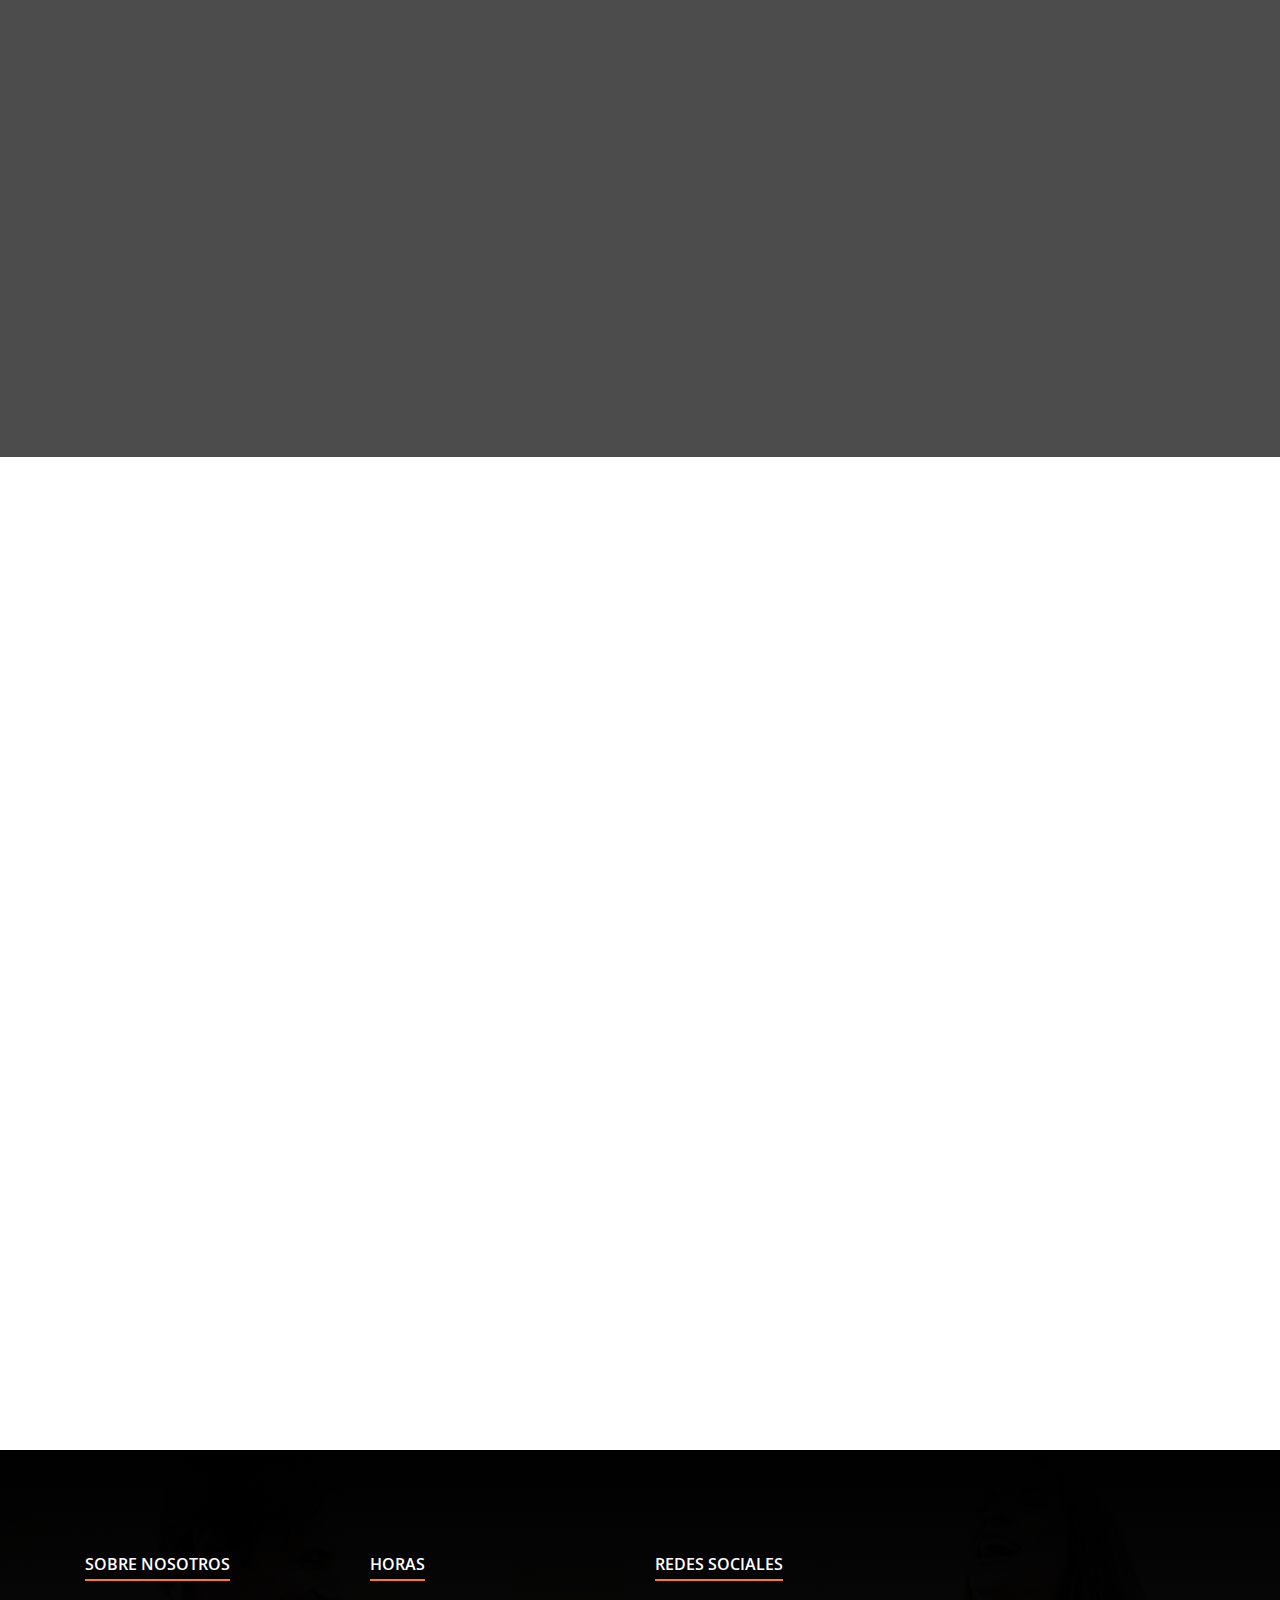
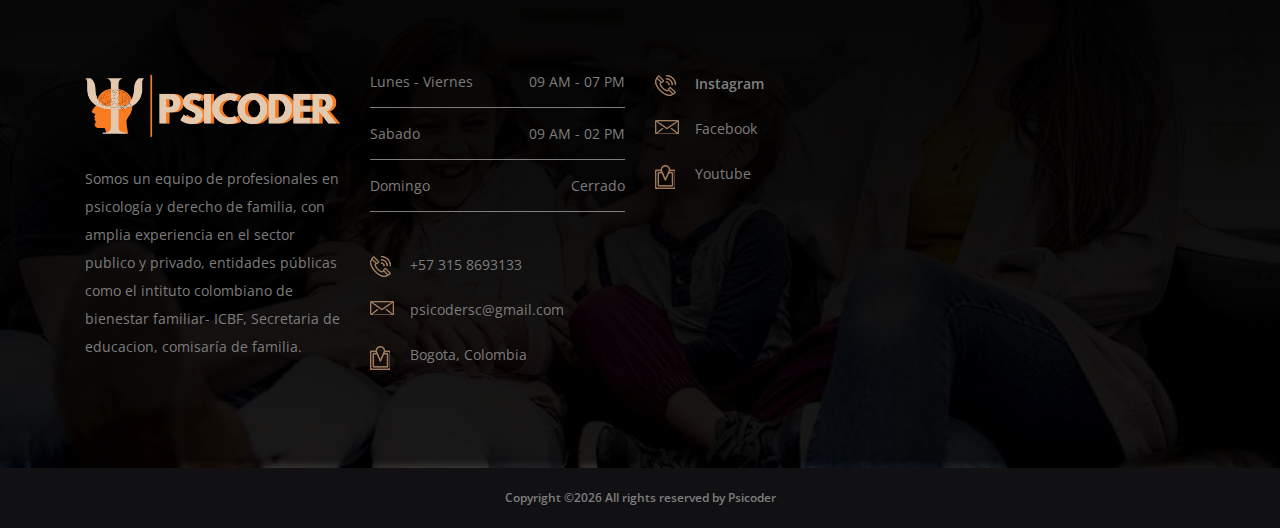
==== commit a952c7b9: "Update index.html" ====
--- a/index.html
+++ b/index.html
@@ -144,7 +144,7 @@
     <section class="hero-area">
         <div class="hero-slides owl-carousel">
             <!-- Single Hero Slide -->
-            <div class="single-hero-slide bg-img" style="background-image: url(img/bg-img/hero1.JPG);">
+            <div class="single-hero-slide bg-img" style="background-image: url(img/bg-img/hero1.jpg);">
                 <div class="container h-100">
                     <div class="row h-100 align-items-center">
                         <div class="col-12">
@@ -156,7 +156,7 @@
                 </div>
             </div>
             <!-- Single Hero Slide -->
-            <div class="single-hero-slide bg-img" style="background-image: url(img/bg-img/hero2.JPG);">
+            <div class="single-hero-slide bg-img" style="background-image: url(img/bg-img/hero2.jpg);">
                 <div class="container h-100">
                     <div class="row h-100 align-items-center">
                         <div class="col-12">
@@ -168,7 +168,7 @@
                 </div>
             </div>
             <!-- Single Hero Slide -->
-            <div class="single-hero-slide bg-img" style="background-image: url(img/bg-img/hero3.JPG);">
+            <div class="single-hero-slide bg-img" style="background-image: url(img/bg-img/hero3.jpg);">
                 <div class="container h-100">
                     <div class="row h-100 align-items-center">
                         <div class="col-12">
@@ -241,7 +241,7 @@
     <!-- ##### Featured Properties Area End ##### -->
 
     <!-- ##### Call To Action Area Start ##### -->
-    <section class="call-to-action-area bg-fixed bg-overlay-black" style="background-image: url(img/bg-img/cta.JPG)">
+    <section class="call-to-action-area bg-fixed bg-overlay-black" style="background-image: url(img/bg-img/cta.jpg)">
         <div class="container h-100">
             <div class="row align-items-center h-100">
                 <div class="col-12">
@@ -415,4 +415,4 @@
 
 </body>
 
-</html>+</html>
